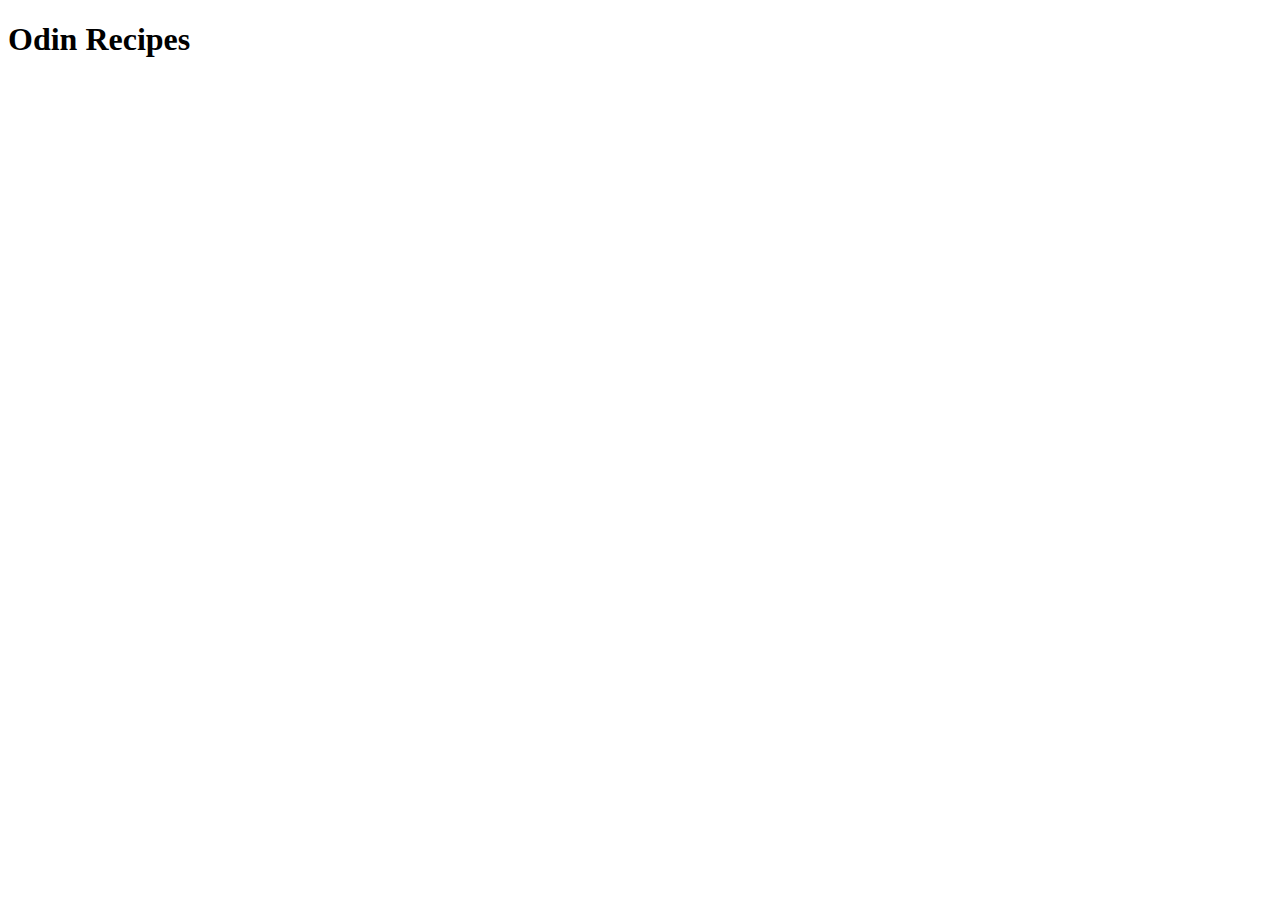
==== index.html @ 8d2d38e0 "Added index.html with boilerplate and recipes header" ====
<!DOCTYPE html>
<html lang="en">
<head>
    <meta charset="UTF-8">
    <meta name="viewport" content="width=device-width, initial-scale=1.0">
    <title>Document</title>
</head>
<body>
    <h1>Odin Recipes</h1>
</body>
</html>
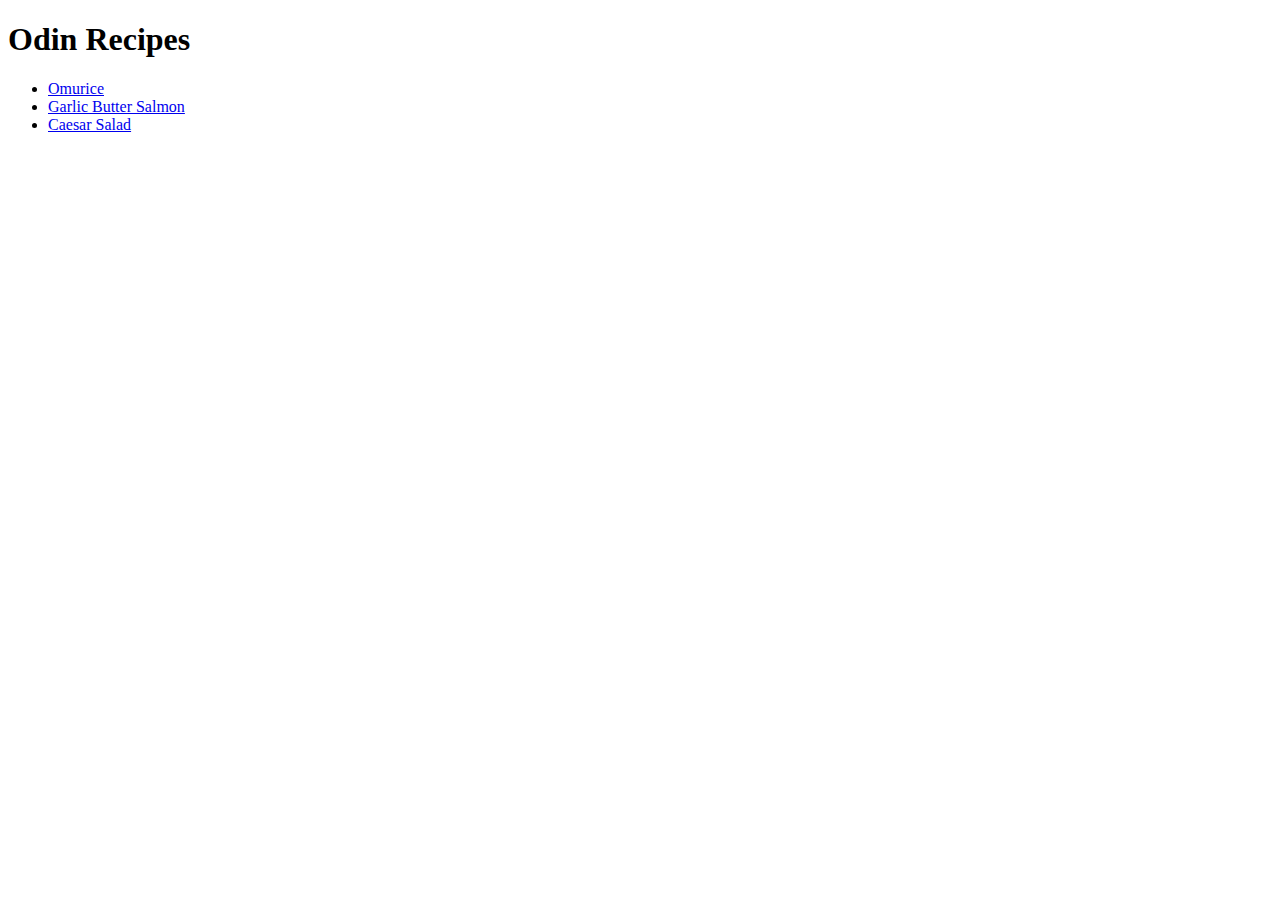
==== commit 3b2909c8: "Added salmon.html and salad.html and added links to them on index.html" ====
--- a/index.html
+++ b/index.html
@@ -3,9 +3,16 @@
 <head>
     <meta charset="UTF-8">
     <meta name="viewport" content="width=device-width, initial-scale=1.0">
-    <title>Document</title>
+    <title>Odin Recipes</title>
 </head>
 <body>
     <h1>Odin Recipes</h1>
+
+    <ul>
+        <li><a href="recipes/omurice.html">Omurice</a></li>
+        <li><a href="recipes/salmon.html">Garlic Butter Salmon</a></li>
+        <li><a href="recipes/salad.html">Caesar Salad</a></li>
+    </ul>
+    
 </body>
 </html>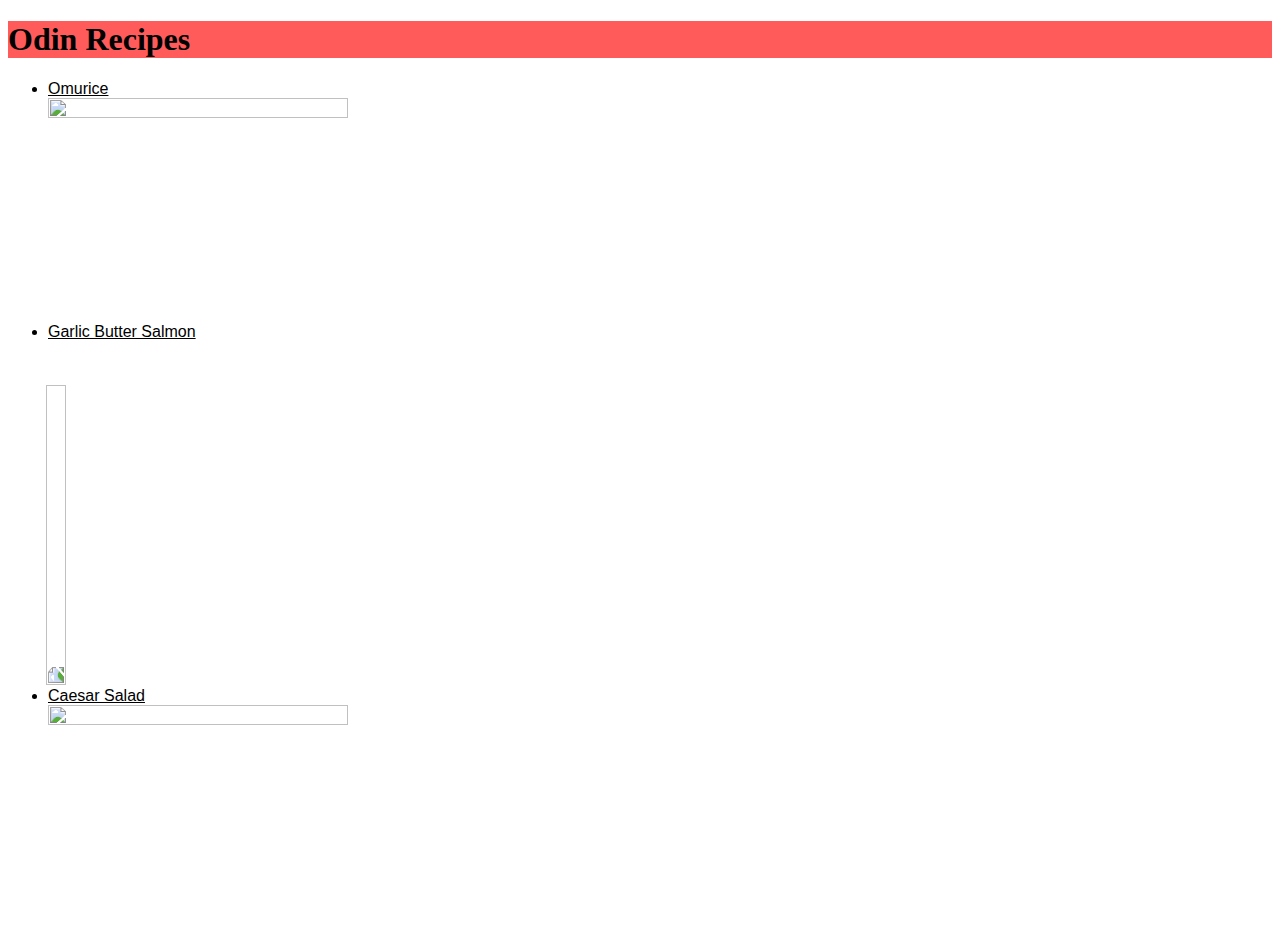
==== commit e3dcede6: "Adds styles.css for index.html" ====
--- a/index.html
+++ b/index.html
@@ -3,15 +3,19 @@
 <head>
     <meta charset="UTF-8">
     <meta name="viewport" content="width=device-width, initial-scale=1.0">
+    <link rel="stylesheet" href="styles.css">
     <title>Odin Recipes</title>
 </head>
 <body>
-    <h1>Odin Recipes</h1>
+    <h1 id="index-header">Odin Recipes</h1>
 
     <ul>
-        <li><a href="recipes/omurice.html">Omurice</a></li>
-        <li><a href="recipes/salmon.html">Garlic Butter Salmon</a></li>
-        <li><a href="recipes/salad.html">Caesar Salad</a></li>
+        <li><a class="recipe" href="recipes/omurice.html">Omurice</a></li>
+        <img class="img omurice" src="../../img/omurice.jpg" height="756" width="1008">
+        <li><a class="recipe" href="recipes/salmon.html">Garlic Butter Salmon</a></li>
+        <img class="img salmon" src="../../img/salmon.jpg" height="1008" width="756">
+        <li><a class="recipe" href="recipes/salad.html">Caesar Salad</a></li>
+        <img class="img salad" src="../../img/salad.jpg" height="756" width="1008">
     </ul>
     
 </body>
--- a/styles.css
+++ b/styles.css
@@ -0,0 +1,28 @@
+/*index.html style*/
+
+/*Title*/
+#index-header {
+    color: black;
+    background-color: #ff2b2bc5;
+    font-family: Garamond, serif;
+}
+
+/*Recipe List*/
+.recipe {
+    color: black;
+    background-color: white;
+    font-family: Arial, Helvetica, sans-serif;
+}
+
+/*Images*/
+.img {
+    width: 300px;
+    height: auto;
+    object-fit: scale-down;
+}
+
+/*Rotate Salmon*/
+.img.salmon {
+    transform: rotate(270deg);
+    margin:-48px 48px;
+}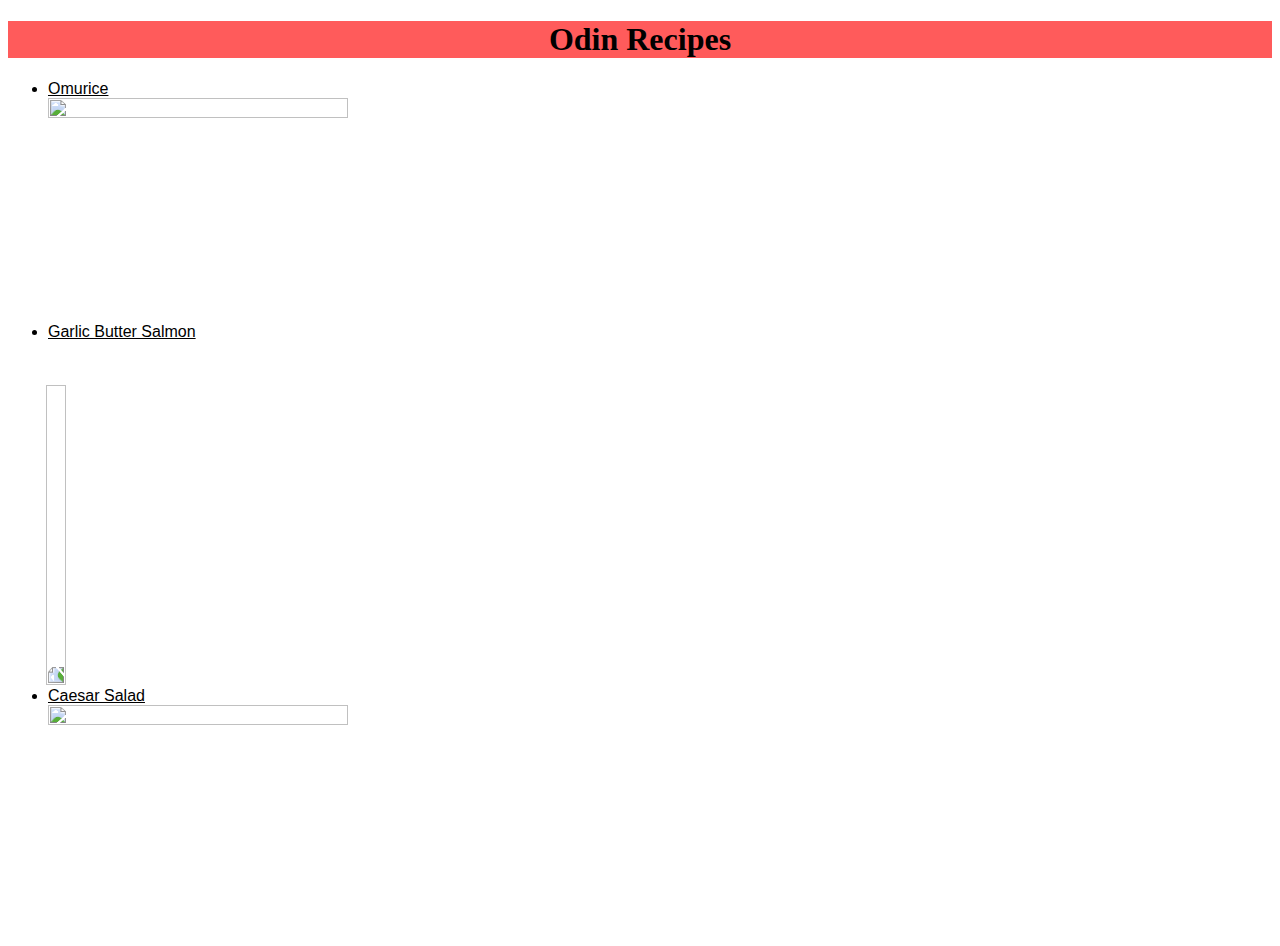
==== commit 1634fb6e: "Applies style.css to recipe pages" ====
--- a/index.html
+++ b/index.html
@@ -7,7 +7,7 @@
     <title>Odin Recipes</title>
 </head>
 <body>
-    <h1 id="index-header">Odin Recipes</h1>
+    <h1 id="title">Odin Recipes</h1>
 
     <ul>
         <li><a class="recipe" href="recipes/omurice.html">Omurice</a></li>
--- a/styles.css
+++ b/styles.css
@@ -1,10 +1,11 @@
 /*index.html style*/
 
-/*Title*/
-#index-header {
+/*All Page Titles*/
+#title {
     color: black;
     background-color: #ff2b2bc5;
     font-family: Garamond, serif;
+    text-align: center;
 }
 
 /*Recipe List*/
@@ -25,4 +26,24 @@
 .img.salmon {
     transform: rotate(270deg);
     margin:-48px 48px;
-}+}
+
+/*'recipe'.html images*/
+.recipe-img {
+    display: block;
+    margin: auto;   
+}
+
+/*image description centering*/
+.img-desc {
+    text-align: center;
+}
+
+/*Home button*/
+button {
+    font-size: 24px;
+    font-weight: bold;
+    font-family: Arial, Helvetica, sans-serif;
+}
+
+/*salad.html style*/